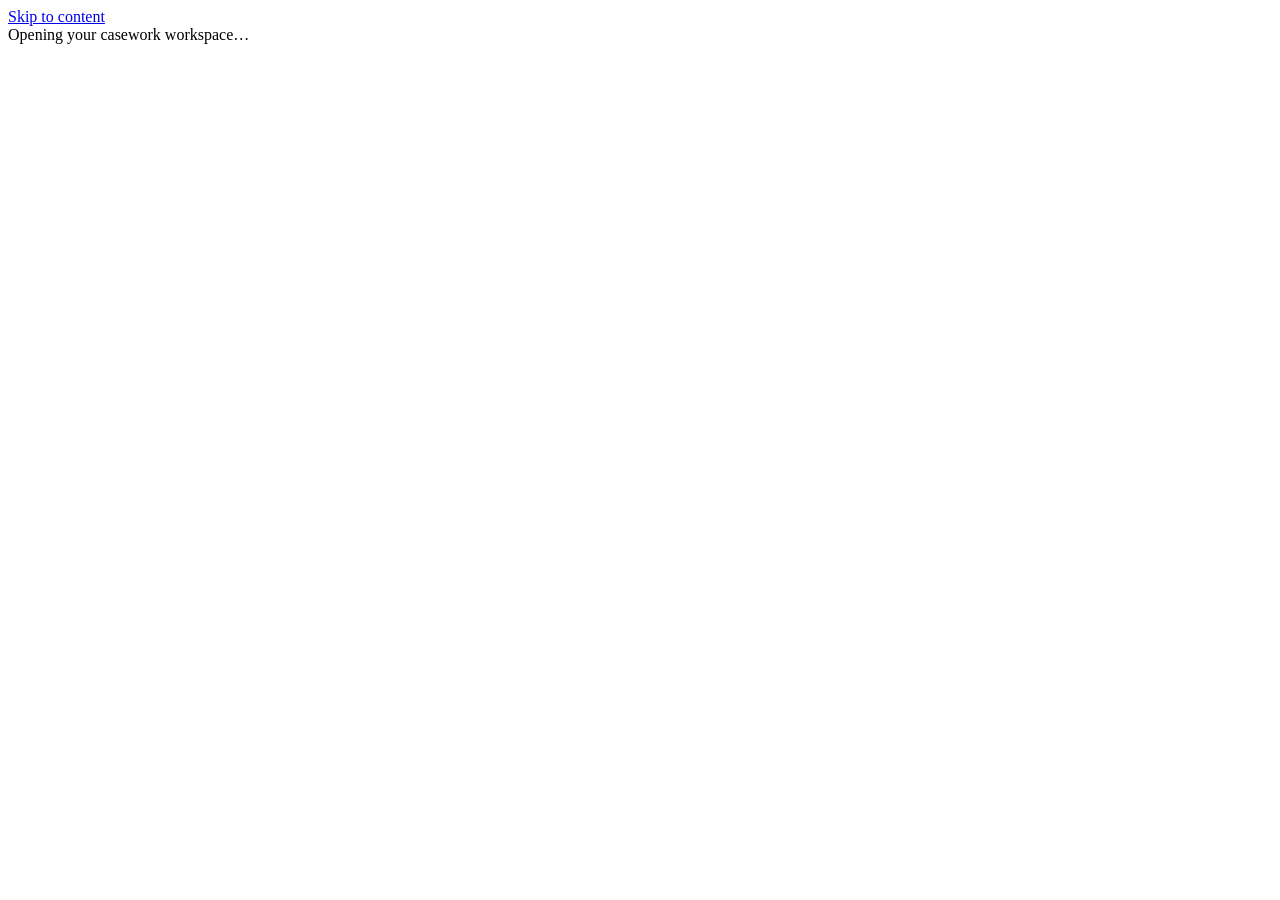
==== openautopsyflow/static/index.html @ 7fd93608 "Add accessible browser application entry page" ====
<!doctype html>
<html lang="en">
<head>
  <meta charset="utf-8"><meta name="viewport" content="width=device-width,initial-scale=1">
  <meta name="theme-color" content="#12383d">
  <title>OpenAutopsyFlow · Casework with provenance</title>
  <link rel="stylesheet" href="/static/app.css">
  <script src="/static/app.js" defer></script>
</head>
<body>
  <a href="#main" class="skip">Skip to content</a>
  <div id="app"><main id="main" class="loading">Opening your casework workspace…</main></div>
  <div id="toast" role="status" aria-live="polite"></div>
  <dialog id="modal"><div id="modal-content"></div></dialog>
</body>
</html>
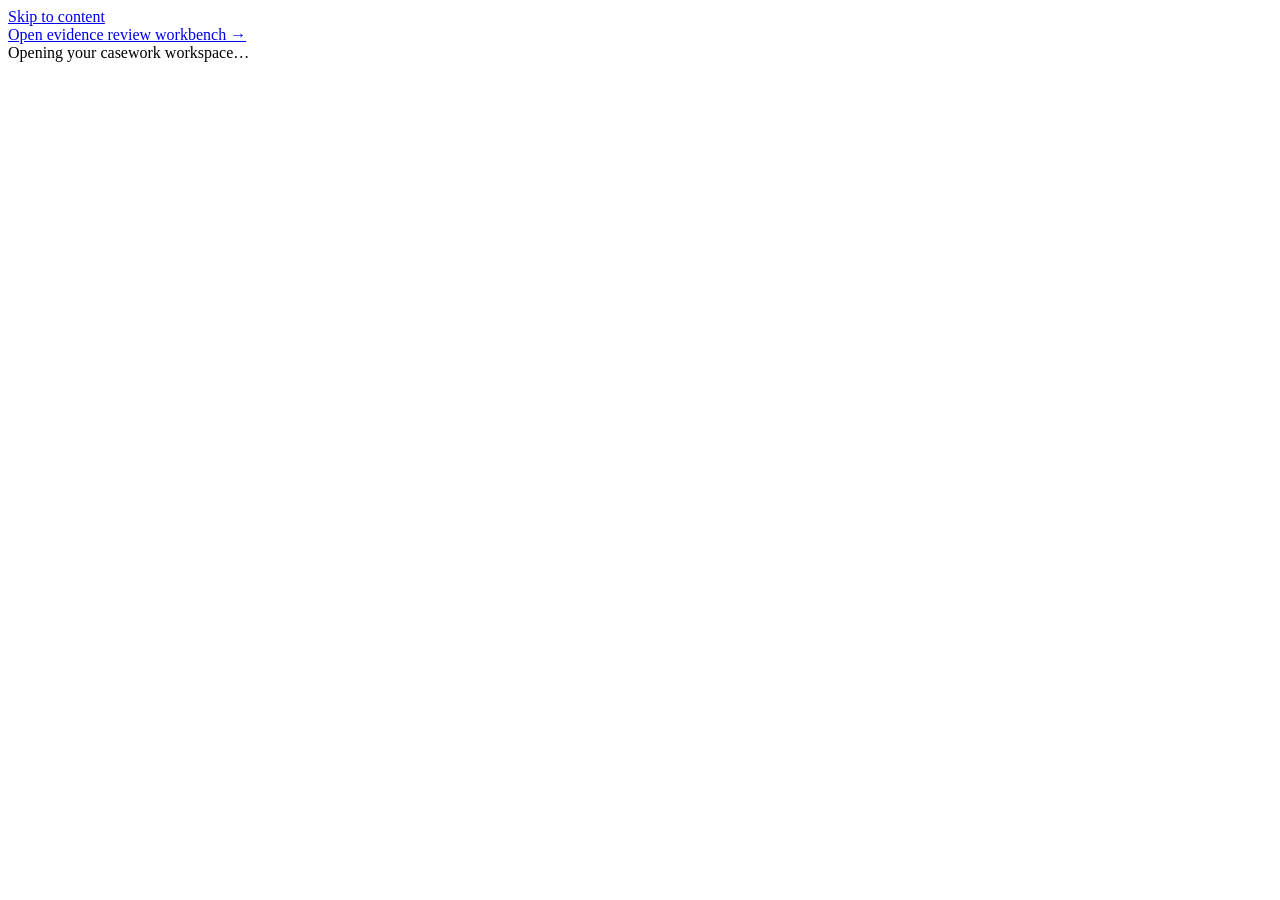
==== commit d478f9f4: "Add v0.2 evidence review workbench, preserved revisions and auditable review receipts Capture immuta" ====
--- a/openautopsyflow/static/index.html
+++ b/openautopsyflow/static/index.html
@@ -5,10 +5,12 @@
   <meta name="theme-color" content="#12383d">
   <title>OpenAutopsyFlow · Casework with provenance</title>
   <link rel="stylesheet" href="/static/app.css">
+  <link rel="stylesheet" href="/static/workbench.css">
   <script src="/static/app.js" defer></script>
 </head>
 <body>
   <a href="#main" class="skip">Skip to content</a>
+  <nav class="review-tools" aria-label="Review tools"><a href="/review">Open evidence review workbench →</a></nav>
   <div id="app"><main id="main" class="loading">Opening your casework workspace…</main></div>
   <div id="toast" role="status" aria-live="polite"></div>
   <dialog id="modal"><div id="modal-content"></div></dialog>
